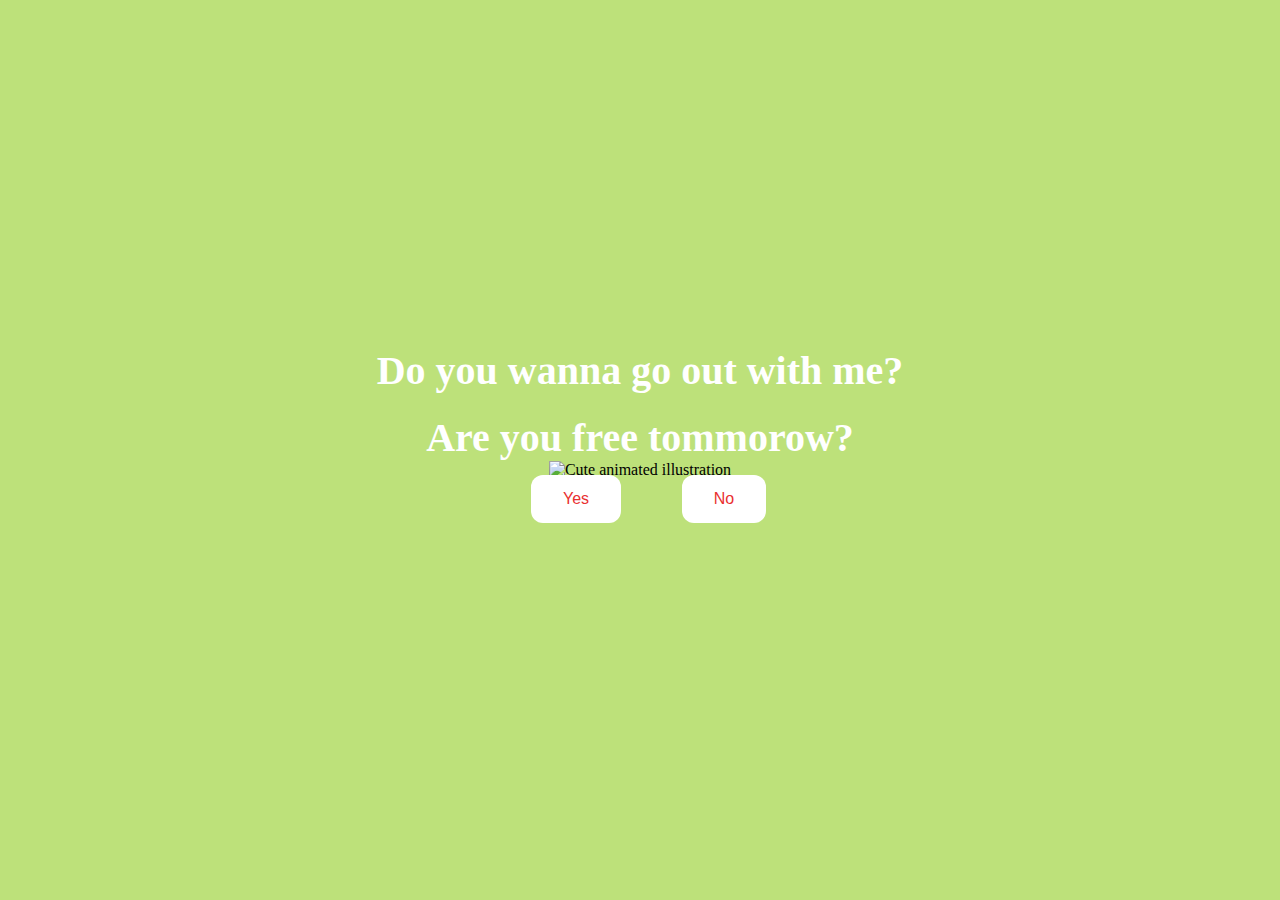
==== index (1).html @ f868fb0e "Add files via upload" ====
<!DOCTYPE html>
<html lang="en">
    <head>
        <link rel="stylesheet" href="./styles.css">
        
    </head> 
    <body>
        <div class="container">
            <div >
                <h1 class = "header_text">Do you wanna go out with me?</h1>
                <h1 class = "header_text">Are you free tommorow?</h1>
            </div>
            <div class="gif_container">
                <img src="https://media1.giphy.com/media/v1.Y2lkPTc5MGI3NjExcDdtZ2JiZDR0a3lvMWF4OG8yc3p6Ymdvd3g2d245amdveDhyYmx6eCZlcD12MV9pbnRlcm5hbF9naWZfYnlfaWQmY3Q9cw/cLS1cfxvGOPVpf9g3y/giphy.gif" alt="Cute animated illustration">
            </div>
            <div class = "buttons">
                <button class="btn" id = "yesButton" onclick="nextPage()">Yes</button>
                <button class="btn" id="noButton" onmouseover="moveButton()" onclick="moveButton()">No</button>
                <script>
                    function nextPage() {
                        window.location.href = "yes.html";
                    }
                    
                    function moveButton() {
                        var x = Math.random() * (window.innerWidth - document.getElementById('noButton').offsetWidth) - 85;
                        var y = Math.random() * (window.innerHeight - document.getElementById('noButton').offsetHeight) - 48;
                        document.getElementById('noButton').style.left = `${x}px`;
                        document.getElementById('noButton').style.top = `${y}px`;
                    }
                </script> 
            </div>
        </div>
       
    </body> 
</html>
---- styles.css ----
body {
    display: flex;
    justify-content: center;
    align-items: center;
    height: 90vh;
    background-color: rgb(189, 225, 122);
}

#noButton {
    position: absolute;
    margin-left: 150px;
    transition: 0.5s;
}

#yesButton {
    position: absolute;
    margin-right: 150px;
}

.header_text {
    font-family: 'Nunito';
    font-size: 40px;
    font-weight: bold;
    color: rgb(255, 255, 255);
    text-align: center;
    margin-top: 20px;
    margin-bottom: 0;
}

.buttons {
    display: flex;
    flex-direction: row;
    justify-content: center;
    align-items: center;
    margin-top: 20px;
    margin-left: 20px;
}

.btn {
    background-color: #ffffff;
    color: rgb(233, 48, 48);
    padding: 15px 32px;
    text-align: center;
    display: inline-block;
    font-size: 16px;
    margin: 4px 2px;
    cursor: pointer;
    border: none;
    border-radius: 12px;
    transition: background-color 0.3s ease;
}

.gif_container {
    display: flex;
    justify-content: center;
    align-items: center;
}

@media only screen and (max-width: 320px) and (max-height: 568px) {
    body {
        height: 100vh;
    }

    .header_text {
        font-size: 20px;
    }

    img {
        height: 60vh;
    }

    .btn {
        padding: 10px 18px;
        font-size: 12px;
    }
}

@media only screen and (max-width: 414px) and (max-height: 736px) {
    body {
        height: 90vh;
    }

    .header_text {
        font-size: 28px;
    }

    img {
        height: 60vh;
    }

    .btn {
        padding: 15px 25px;
        font-size: 14px;
    }
}
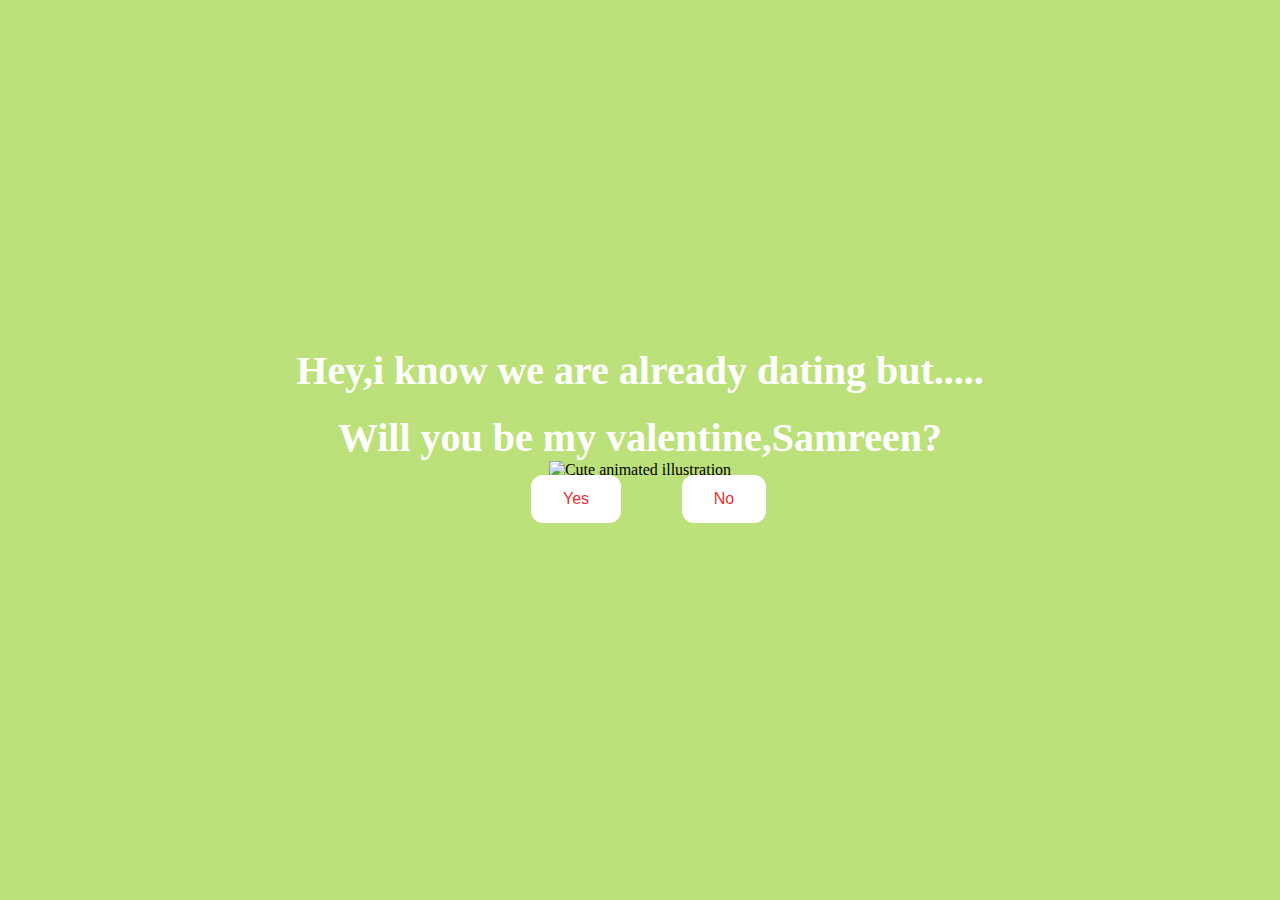
==== commit 77a40b40: "Update index (1).html" ====
--- a/index (1).html
+++ b/index (1).html
@@ -7,8 +7,8 @@
     <body>
         <div class="container">
             <div >
-                <h1 class = "header_text">Do you wanna go out with me?</h1>
-                <h1 class = "header_text">Are you free tommorow?</h1>
+                <h1 class = "header_text">Hey,i know we are already dating but.....</h1>
+                <h1 class = "header_text">Will you be my valentine,Samreen?</h1>
             </div>
             <div class="gif_container">
                 <img src="https://media1.giphy.com/media/v1.Y2lkPTc5MGI3NjExcDdtZ2JiZDR0a3lvMWF4OG8yc3p6Ymdvd3g2d245amdveDhyYmx6eCZlcD12MV9pbnRlcm5hbF9naWZfYnlfaWQmY3Q9cw/cLS1cfxvGOPVpf9g3y/giphy.gif" alt="Cute animated illustration">
